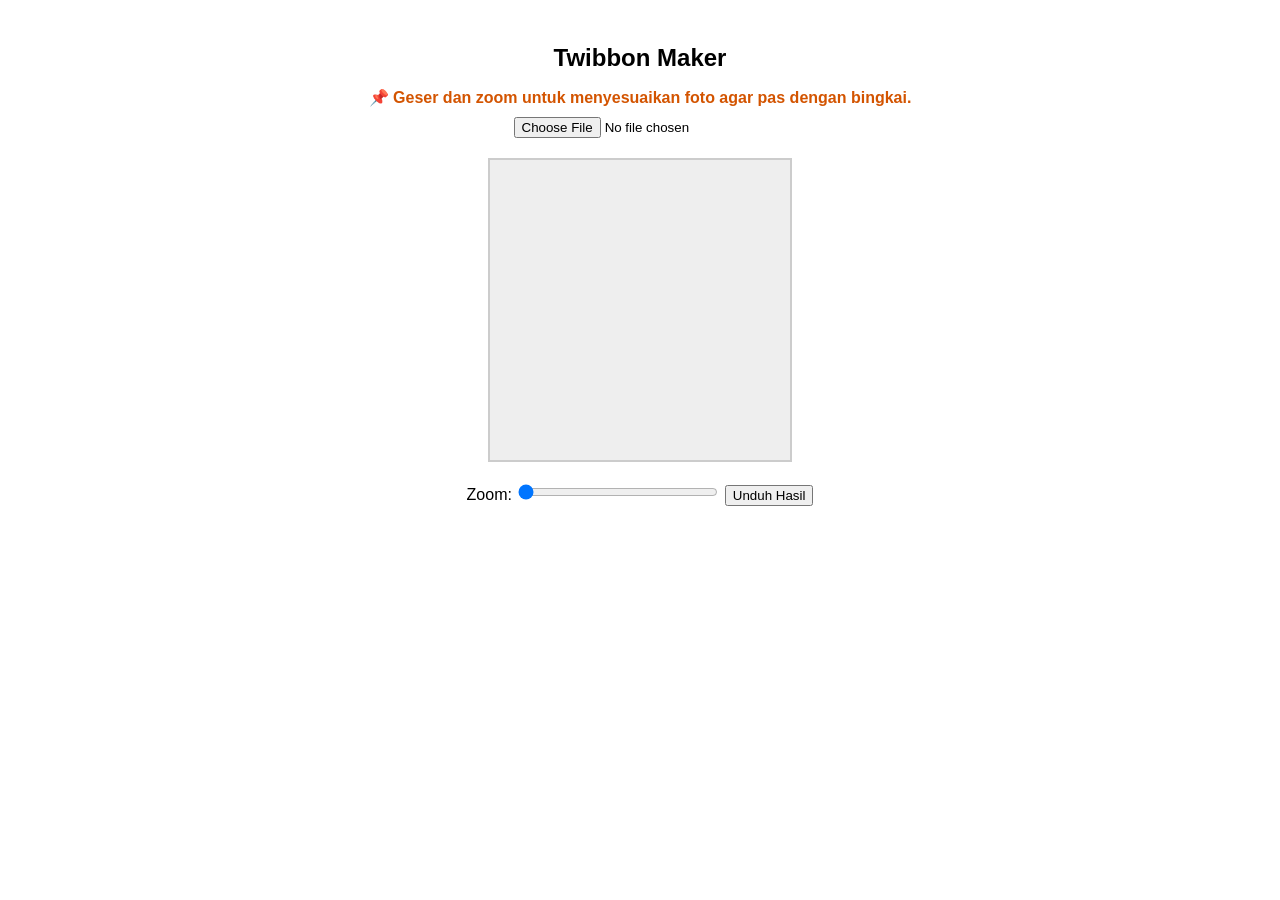
==== index.html @ eb86c144 "Add files via upload" ====
<!DOCTYPE html>
<html lang="id">
<head>
  <meta charset="UTF-8" />
  <meta name="viewport" content="width=device-width, initial-scale=1" />
  <title>Twibbon Maker</title>
  <link rel="stylesheet" href="style.css" />
</head>
<body>
  <h1>Twibbon Maker</h1>

  <p class="warning">📌 Geser dan zoom untuk menyesuaikan foto agar pas dengan bingkai.</p>

  <input type="file" id="upload" accept="image/*" />
  
  <div class="canvas-container">
    <canvas id="canvas" width="800" height="800"></canvas>
  </div>

  <div class="controls">
    <label>Zoom: <input type="range" id="zoom" min="1" max="3" step="0.01" value="1" /></label>
    <button id="download">Unduh Hasil</button>
  </div>

  <script src="script.js"></script>
</body>
</html>
---- style.css ----
body {
  font-family: sans-serif;
  text-align: center;
  padding: 20px;
}

h1 {
  font-size: 24px;
}

.warning {
  color: #d35400;
  font-weight: bold;
  margin-bottom: 10px;
}

.canvas-container {
  position: relative;
  width: 300px;
  height: 300px;
  margin: 20px auto;
  border: 2px solid #ccc;
  touch-action: none;
}

canvas {
  width: 100%;
  height: 100%;
  background: #eee;
}

.controls {
  margin-top: 20px;
}

input[type="range"] {
  width: 200px;
}
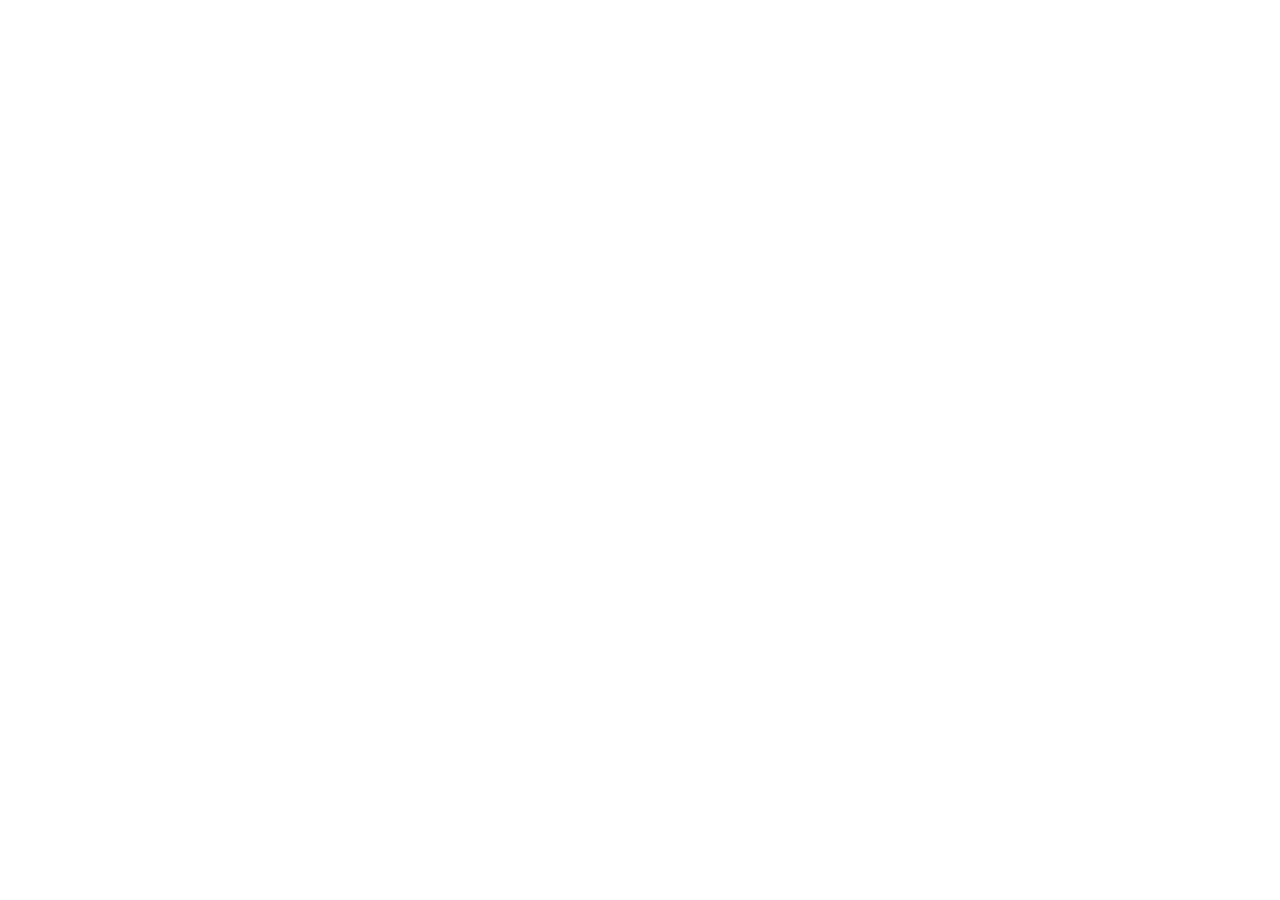
==== commit fe9df01b: "update" ====
--- a/index.html
+++ b/index.html
@@ -1,27 +1,103 @@
 <!DOCTYPE html>
-<html lang="id">
+<html lang="en">
+
 <head>
   <meta charset="UTF-8" />
-  <meta name="viewport" content="width=device-width, initial-scale=1" />
-  <title>Twibbon Maker</title>
-  <link rel="stylesheet" href="style.css" />
+  <meta name="viewport" content="width=device-width, initial-scale=1.0" />
+  <link rel="icon" type="image/x-icon" href="img/png/favicon.png">
+  <title id="dynamic-title">Redirecting...</title>
+  <style>
+    body {
+      background: #18181b;
+      color: #fafafa;
+      display: flex;
+      flex-direction: column;
+      align-items: center;
+      justify-content: center;
+      min-height: 100vh;
+      margin: 0;
+      font-family: 'Segoe UI', Arial, sans-serif;
+    }
+
+    .loader {
+      margin: 40px 0;
+      width: 48px;
+      height: 48px;
+      border: 6px solid #555;
+      border-top: 6px solid #38bdf8;
+      border-radius: 50%;
+      animation: spin 1s linear infinite;
+    }
+
+    @keyframes spin {
+      to {
+        transform: rotate(360deg);
+      }
+    }
+
+    h1 {
+      font-size: 2rem;
+      margin: 0 0 12px 0;
+      font-weight: 600;
+    }
+
+    p {
+      color: #9ca3af;
+      font-size: 1.1rem;
+      padding-left: 10%;
+      padding-right: 10%;
+    }
+
+    .bright-link {
+      color: #00ccff;
+      font-weight: bold;
+      text-decoration: underline;
+      transition: color 0.2s, text-shadow 0.2s;
+    }
+
+    .bright-link:hover {
+      color: #fff700;
+    }
+  </style>
+  <script>
+    const redirectUrl = "https://afjhsbsd-my-id.pages.dev/twibbon-mpls2025/";
+    document.addEventListener('DOMContentLoaded', function () {
+      var meta = document.createElement('meta');
+      meta.httpEquiv = "refresh";
+      meta.content = "0;url=" + redirectUrl;
+      document.getElementsByTagName('head')[0].appendChild(meta);
+
+      const link = document.getElementById('dynamic-link');
+      link.href = redirectUrl;
+
+      const userLang = navigator.language || navigator.userLanguage || '';
+      const h1 = document.getElementById('redirect-title');
+      const p = document.getElementById('redirect-desc');
+      const title = document.querySelector('title');
+      if (userLang.toLowerCase().startsWith('id')) {
+        document.documentElement.lang = 'id';
+        h1.textContent = 'Mengalihkan...';
+        p.childNodes[0].textContent = 'Anda akan diarahkan sebentar lagi. Jika tidak, ';
+        link.textContent = 'klik di sini';
+        title.textContent = 'Mengalihkan...';
+      } else {
+        document.documentElement.lang = 'en';
+        h1.textContent = 'Redirecting...';
+        p.childNodes[0].textContent = 'You will be redirected shortly. If not, ';
+        link.textContent = 'click here';
+        title.textContent = 'Redirecting...';
+      }
+    });
+  </script>
 </head>
+
 <body>
-  <h1>Twibbon Maker</h1>
+  <div class="loader"></div>
+  <h1 id="redirect-title">Redirecting...</h1>
+  <p id="redirect-desc">
+    You will be redirected shortly. If not,
+    <a href="#" class="bright-link" id="dynamic-link">click here</a>.
+  </p>
+</body>
 
-  <p class="warning">📌 Geser dan zoom untuk menyesuaikan foto agar pas dengan bingkai.</p>
-
-  <input type="file" id="upload" accept="image/*" />
-  
-  <div class="canvas-container">
-    <canvas id="canvas" width="800" height="800"></canvas>
-  </div>
-
-  <div class="controls">
-    <label>Zoom: <input type="range" id="zoom" min="1" max="3" step="0.01" value="1" /></label>
-    <button id="download">Unduh Hasil</button>
-  </div>
-
-  <script src="script.js"></script>
-</body>
-</html>
+</html>
